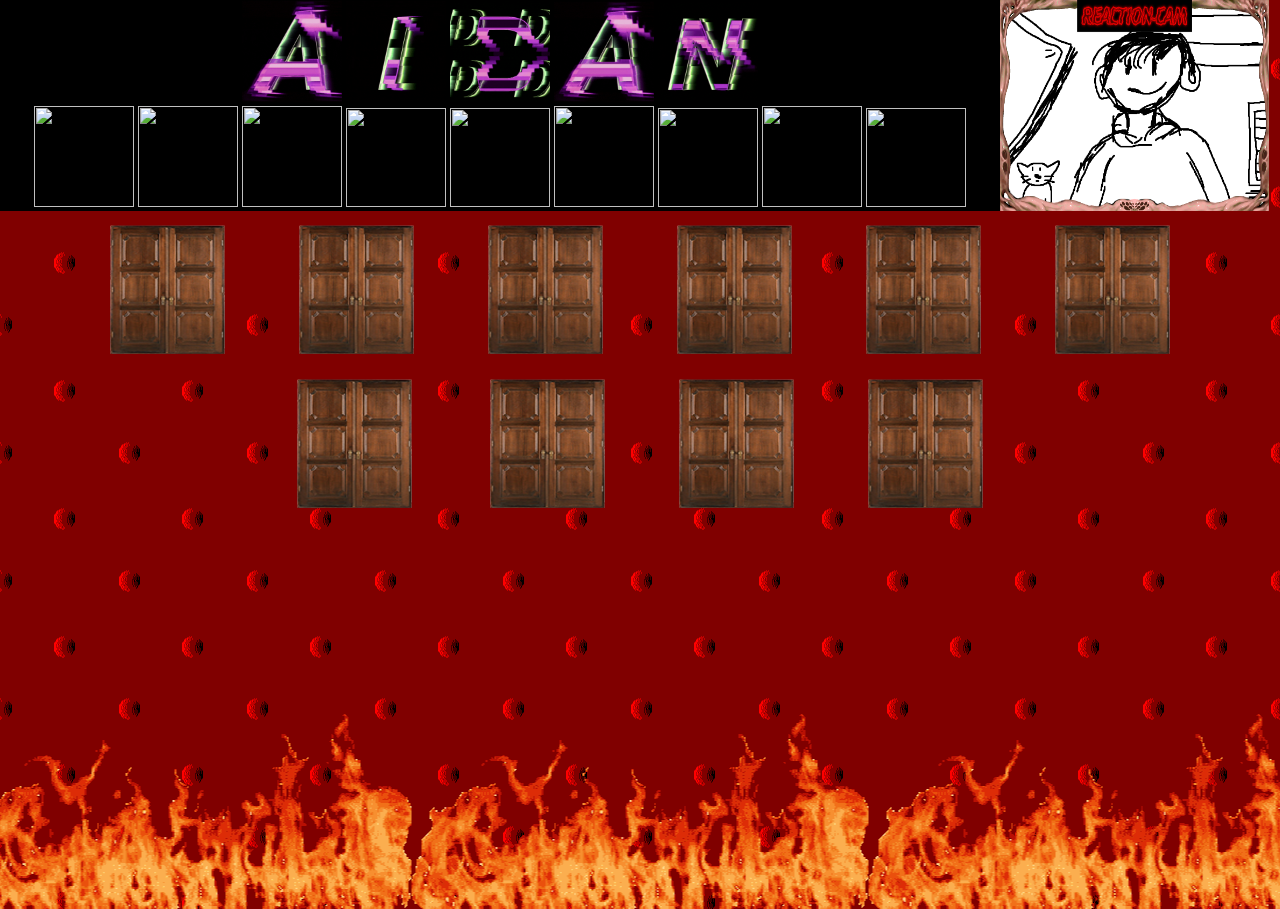
==== index.html @ fa7d1022 "Update index.html" ====
<!doctype html>
<html>
<head>
<meta charset="utf-8">
<title>Aidan Goudsblom Portfolio</title>
<style type="text/css">
</style>
<link href="Main.css" rel="stylesheet" type="text/css">
</head>
<body>
	
	<div class="title-parent">
	<div class="Title-name">
		<img src="Images/Letters/A.gif" alt="" width="100" height="102"/>
		<img src="Images/Letters/I.gif" width="100" height="101" alt=""/>
		<img src="Images/Letters/D.gif" width="100" height="101" alt=""/>
		<img src="Images/Letters/A.gif" width="100" height="101" alt=""/>
		<img src="Images/Letters/n.gif" width="100" height="100" alt=""/>
	</div>
	<div class="Title-name" id="goudsblom">
    	<img src="Images/Letters/G.gif" width="100" height="101" alt=""/> 
    	<img src="Images/Letters/O.gif" width="100" height="101" alt=""/> 
    	<img src="Images/Letters/U.gif" width="100" height="101" alt=""/> 
   	  <img src="Images/Letters/D2.gif" width="100" height="99" alt=""/> 
   	  <img src="Images/Letters/S.gif" width="100" height="99" alt=""/> 
    	<img src="Images/Letters/B.gif" width="100" height="101" alt=""/> 
    	<img src="Images/Letters/L.gif" width="100" height="99" alt=""/> 
    	<img src="Images/Letters/O.gif" width="100" height="101" alt=""/> 
   	  <img src="Images/Letters/M.gif" width="100" height="99" alt=""/> 
	</div>
	<div id="reaction-cam-div">	
		<img alt="reaction-cam" src="Images/Misc/reaction-cam-video.png" id="backup-reaction-cam">
		<video autoplay="true" id="videoElement"></video>	
		<img alt="reaction-cam" src="Images/Misc/Reaction-cam.png" id="reaction-cam">
  	</div>
	</div>
	
	
	<!--<a href="file:///S:/Adobe%20Websites/Aidan%20Goudsblom%20Portfolio/Page-2.html"><img src="429.png" width="100" height="99" alt=""/></a>-->
	
	<script>
		var video = document.querySelector("#videoElement");

		if (navigator.mediaDevices.getUserMedia) {
  			navigator.mediaDevices.getUserMedia({ video: true })
    			.then(function (stream) {
      				video.srcObject = stream;
    			})
    			.catch(function (err0r) {
      				console.log("Something went wrong!");
    			});
		}
	</script>
	
	
	<section>
		<div class="doors">
	    	<a href="Page-2.html"><img class="door" alt=""/></a>
			<a href="Page-3.html"><img class="door" alt=""/></a>
			<a href="Page-4.html"><img class="door" alt=""/></a>
			<a href="Page-5.html"><img class="door" alt=""/></a>
			<a href="Page-6.html"><img class="door" alt=""/></a>
			<a href="Page-7.html"><img class="door" alt=""/></a>
			<a href="Page-8.html"><img class="door" alt=""/></a>
			<a href="Page-9.html"><img class="door9" alt=""/></a>
			<a href="Page-10.html"><img class="door" alt=""/></a>
			<a href="Page-11.html"><img class="door" alt=""/></a>
			<a href="Page-12.html"><img class="door" alt=""/></a>
		</div>
	</section>
	
	
</body>
</html>
---- Main.css ----
@charset "utf-8";


body {
    background-image: url("Images/Misc/flame.gif"), url("Images/Background/232.png");
    background-repeat: repeat-x, repeat;
    background-color: black;
	background-position: bottom, center;
	
	width: 100%;
	height: 101vh;
	margin-left: 0;
	margin-top: 0;
	margin-bottom: 0;
	margin-right: 0;
	overflow: hidden;
}

.Title-name {
	display: inline-block;
	margin-left: 0;
	margin-right: 0px;
	margin-top: auto;
	margin-bottom: auto;
	width: 85.99%;
	min-width: 1000px;
	text-align: center;
	background-color: black;
	float: left;
}

#goudsblom {
	
}

/*#container {
	margin: 0px auto;
	width: 500px;
	height: 375px;
	border: 10px #333 solid;
}*/

#videoElement {
	display: inline;
	width: 269px;
	height: 211px;
	background-color: rgba(255,0,4,0.00);
	
}

#reaction-cam {
	display: inline;
	margin-left: -273px;
	width: 269px;
	height: 211px;
	
	
}

#backup-reaction-cam {
	display: inline;
	margin-right: -273px;
	margin-left: auto;
	width: 269px;
	height: 211px;
	
}

#reaction-cam-div {
	display: inline;
	margin-left: 0%;
	align-content: flex-end; 
	width: 269px;
	height: 211px;
	white-space: nowrap;
	
}






.doors {
	text-align: center;
	margin: auto 0;
}

.door {
	content: url("Images/Misc/doors closed.png");
	width: 300px;
	height: 243px;
}

.door:hover {
	content: url("Images/Misc/Doors open.png");
}

.door9:hover {
	content: url("Images/Misc/Doors_Special_1.png");
}


@media only screen and (max-width: 1550px) {
	.Title-name {
		width: 82.48%;
	}
	
	.door {
		width: 225px;
		height: 182px;
	}
}

@media only screen and (max-width: 1535px) {
	.Title-name {
		width: 70.00%;
	}
	
	.door {
		width: 185px;
		height: 150px;
	}
}

@media only screen and (max-width: 1000px) {
	#videoElement {
		display: none;
	}
	
	#reaction-cam {
		display: none;
	}
	
	#reaction-cam-div {
		display: none;
	}
	
	#backup-reaction-cam {
		display: none;
	}
}
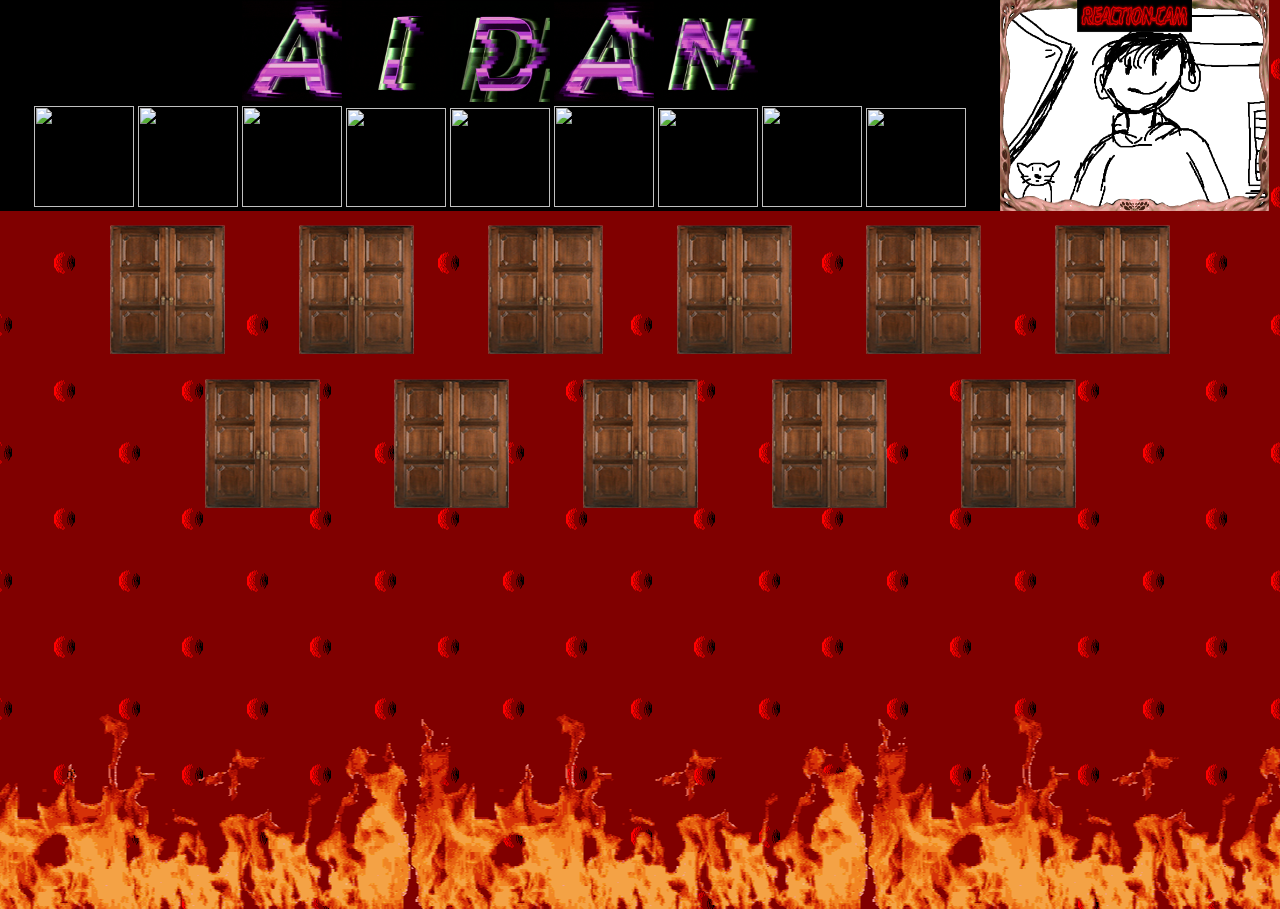
==== commit 8c51505b: "Update index.html" ====
--- a/index.html
+++ b/index.html
@@ -62,7 +62,7 @@
 			<a href="Page-6.html"><img class="door" alt=""/></a>
 			<a href="Page-7.html"><img class="door" alt=""/></a>
 			<a href="Page-8.html"><img class="door" alt=""/></a>
-			<a href="Page-9.html"><img class="door9" alt=""/></a>
+			<a href="Page-9.html"><img class="door" id="door9" alt=""/></a>
 			<a href="Page-10.html"><img class="door" alt=""/></a>
 			<a href="Page-11.html"><img class="door" alt=""/></a>
 			<a href="Page-12.html"><img class="door" alt=""/></a>
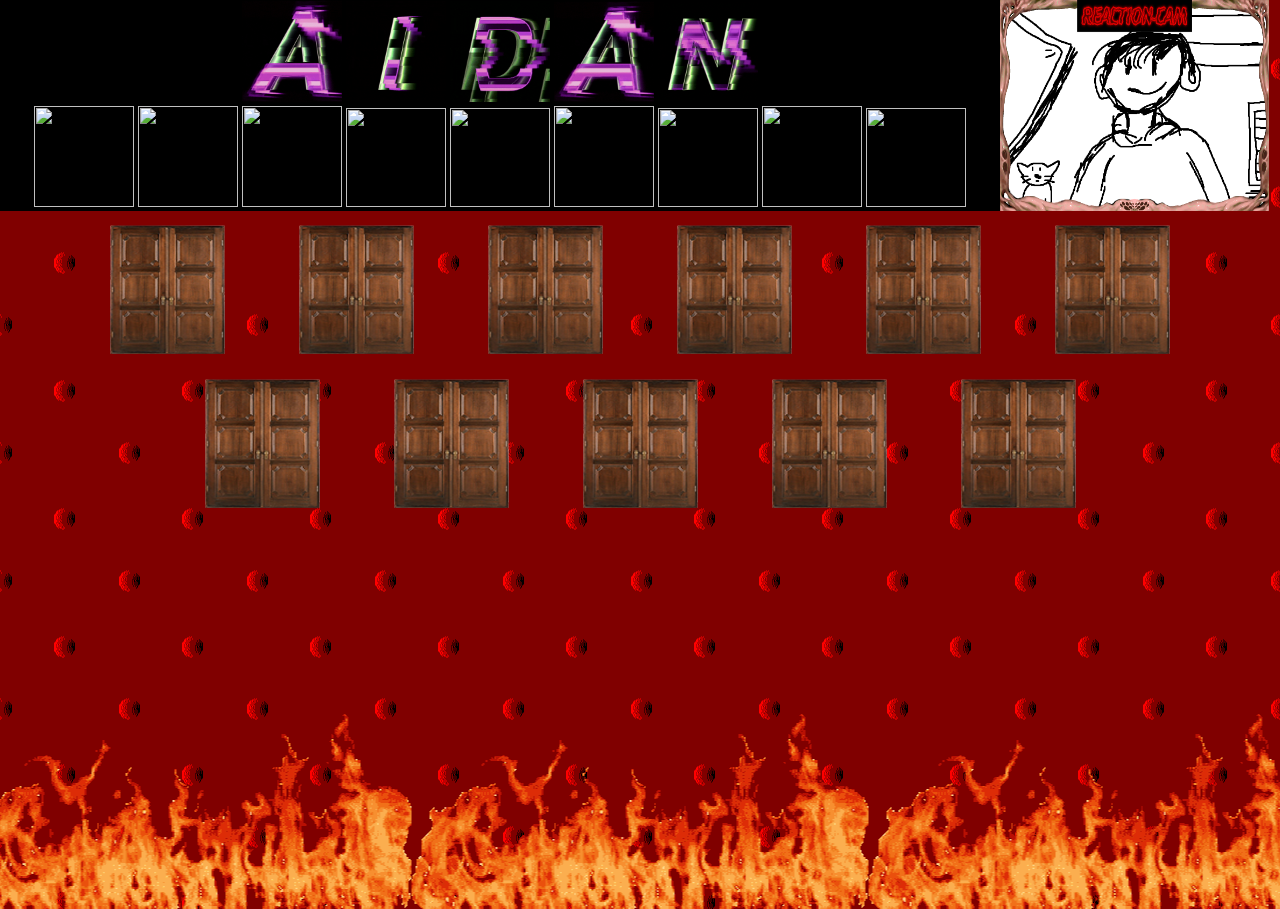
==== commit cdc34c58: "Update index.html" ====
--- a/index.html
+++ b/index.html
@@ -65,7 +65,7 @@
 			<a href="Page-9.html"><img class="door" id="door9" alt=""/></a>
 			<a href="Page-10.html"><img class="door" alt=""/></a>
 			<a href="Page-11.html"><img class="door" alt=""/></a>
-			<a href="Page-12.html"><img class="door" alt=""/></a>
+			<a href="https://gast2405.github.io/HTMLCSS2/"><img class="door" id="door12" alt=""/></a>
 		</div>
 	</section>
 	
--- a/Main.css
+++ b/Main.css
@@ -96,7 +96,7 @@
 	content: url("Images/Misc/Doors open.png");
 }
 
-.door9:hover {
+#door9:hover {
 	content: url("Images/Misc/Doors_Special_1.png");
 }
 
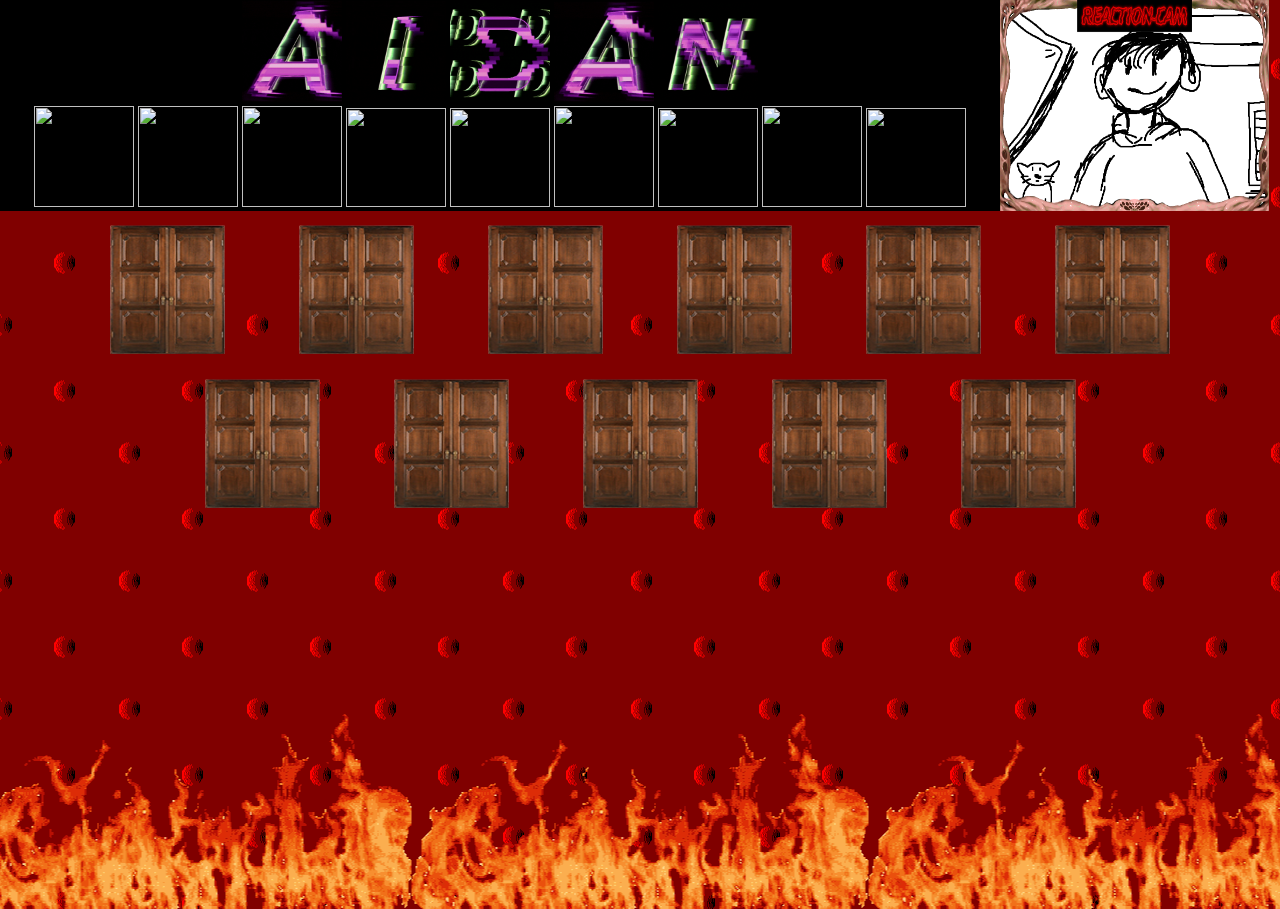
==== commit 7846a9cb: "Update index.html" ====
--- a/index.html
+++ b/index.html
@@ -65,7 +65,7 @@
 			<a href="Page-9.html"><img class="door" id="door9" alt=""/></a>
 			<a href="Page-10.html"><img class="door" alt=""/></a>
 			<a href="Page-11.html"><img class="door" alt=""/></a>
-			<a href="https://gast2405.github.io/HTMLCSS2/"><img class="door" id="door12" alt=""/></a>
+			<a href="https://gast2405.github.io/AidanGoudsblomPortfolio/index.html"><img class="door" id="door12" alt=""/></a>
 		</div>
 	</section>
 	
--- a/Main.css
+++ b/Main.css
@@ -100,6 +100,10 @@
 	content: url("Images/Misc/Doors_Special_1.png");
 }
 
+#door12:hover {
+	content: url("Images/Misc/Doors_Special_2.png");
+}
+
 
 @media only screen and (max-width: 1550px) {
 	.Title-name {
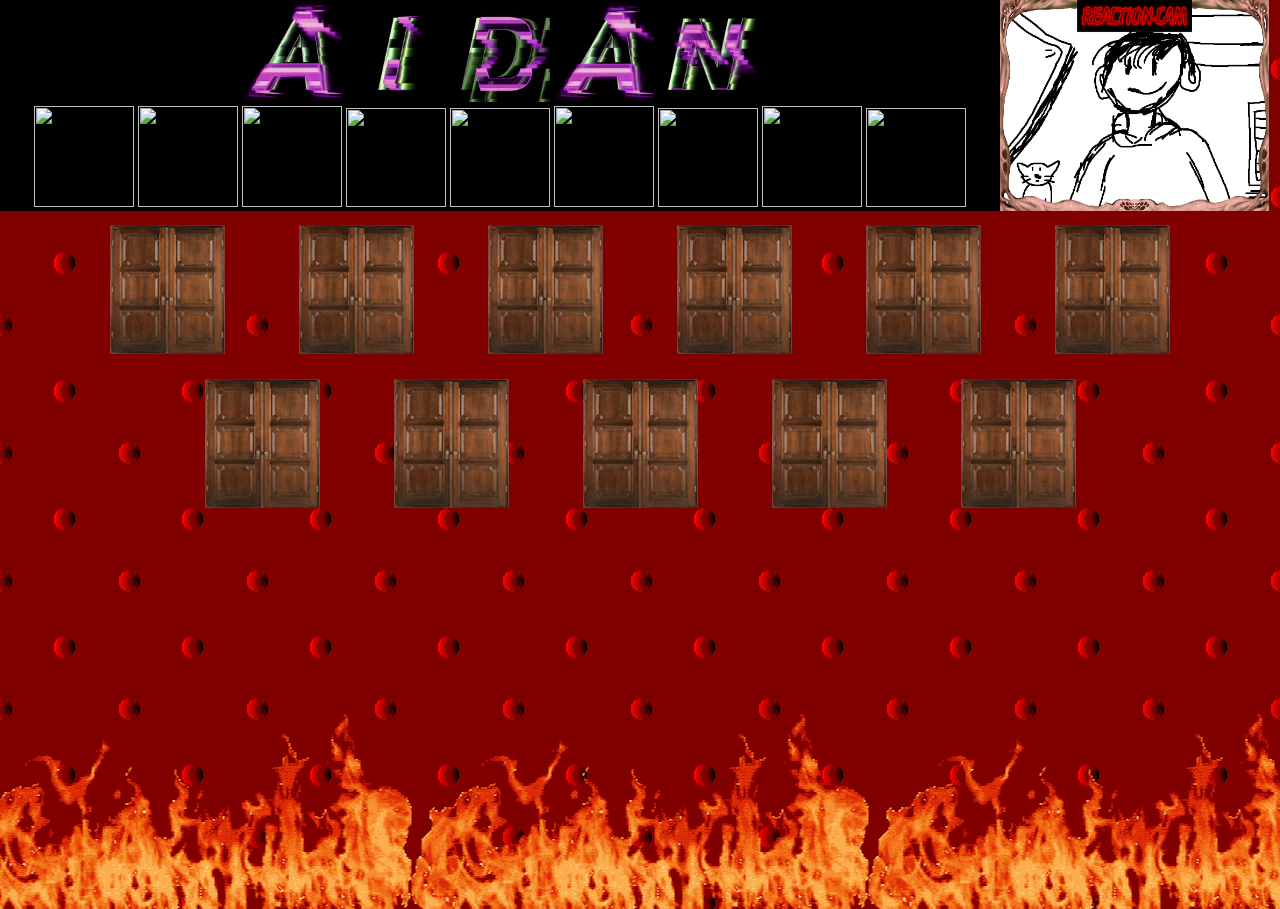
==== commit 566badea: "Update index.html" ====
--- a/index.html
+++ b/index.html
@@ -65,7 +65,7 @@
 			<a href="Page-9.html"><img class="door" id="door9" alt=""/></a>
 			<a href="Page-10.html"><img class="door" alt=""/></a>
 			<a href="Page-11.html"><img class="door" alt=""/></a>
-			<a href="https://gast2405.github.io/AidanGoudsblomPortfolio/index.html"><img class="door" id="door12" alt=""/></a>
+			<a href="Page-12.html"><img class="door" id="door12" alt=""/></a>
 		</div>
 	</section>
 	
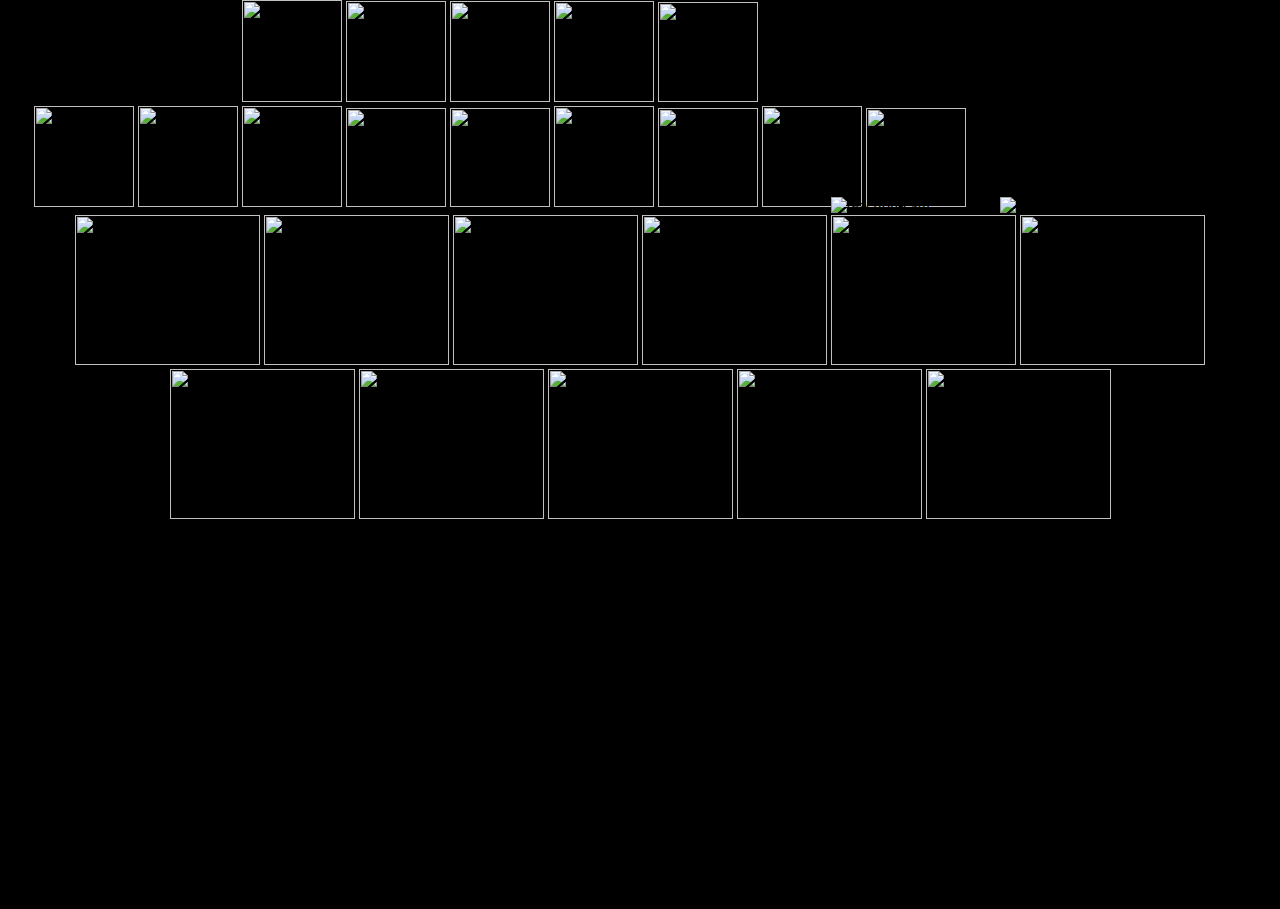
==== commit 3857bd9a: "Added main html and css pages" ====
--- a/index.html
+++ b/index.html
@@ -55,9 +55,9 @@
 	
 	<section>
 		<div class="doors">
-	    	<a href="Page-2.html"><img class="door" alt=""/></a>
-			<a href="Page-3.html"><img class="door" alt=""/></a>
-			<a href="Page-4.html"><img class="door" alt=""/></a>
+	    	<a href="Page-2.html"><img class="door" id="door1" alt=""/></a>
+			<a href="Page-3.html"><img class="door" id="door3" alt=""/></a>
+			<a href="Page-4.html"><img class="door" id="door2" alt=""/></a>
 			<a href="Page-5.html"><img class="door" alt=""/></a>
 			<a href="Page-6.html"><img class="door" alt=""/></a>
 			<a href="Page-7.html"><img class="door" alt=""/></a>
@@ -65,7 +65,7 @@
 			<a href="Page-9.html"><img class="door" id="door9" alt=""/></a>
 			<a href="Page-10.html"><img class="door" alt=""/></a>
 			<a href="Page-11.html"><img class="door" alt=""/></a>
-			<a href="Page-12.html"><img class="door" id="door12" alt=""/></a>
+			<a href="https://gast2405.github.io/AidanGoudsblomPortfolio/"><img class="door" id="door12" alt=""/></a>
 		</div>
 	</section>
 	
--- a/Main.css
+++ b/Main.css
@@ -96,6 +96,19 @@
 	content: url("Images/Misc/Doors open.png");
 }
 
+
+#door1:hover {
+	content: url("Images/Misc/Doors_Special_3.png");
+}
+
+#door2:hover {
+	content: url("Images/Misc/Doors_Special_4.png");
+}
+
+#door3:hover {
+	content: url("Images/Misc/Doors_Special_5.png");
+}
+
 #door9:hover {
 	content: url("Images/Misc/Doors_Special_1.png");
 }
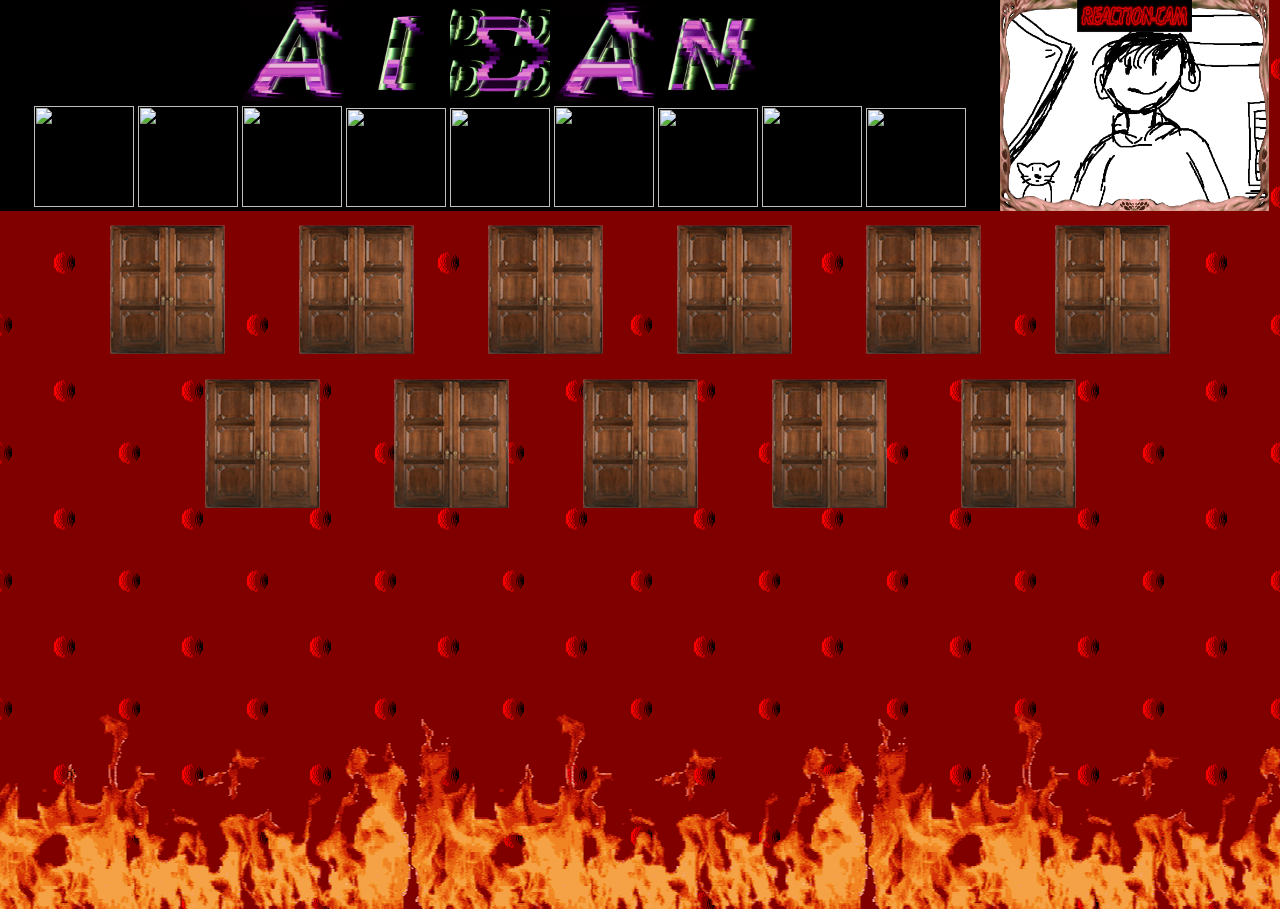
==== commit c3b2d2cb: "small text adjustments" ====
--- a/index.html
+++ b/index.html
@@ -38,7 +38,7 @@
 	
 	<!--<a href="file:///S:/Adobe%20Websites/Aidan%20Goudsblom%20Portfolio/Page-2.html"><img src="429.png" width="100" height="99" alt=""/></a>-->
 	
-	<script>
+<!--	<script>
 		var video = document.querySelector("#videoElement");
 
 		if (navigator.mediaDevices.getUserMedia) {
@@ -51,6 +51,8 @@
     			});
 		}
 	</script>
+	REMOVE THESE QUOTES IF YOU WANT THE CAMERA BACK-->
+	
 	
 	
 	<section>
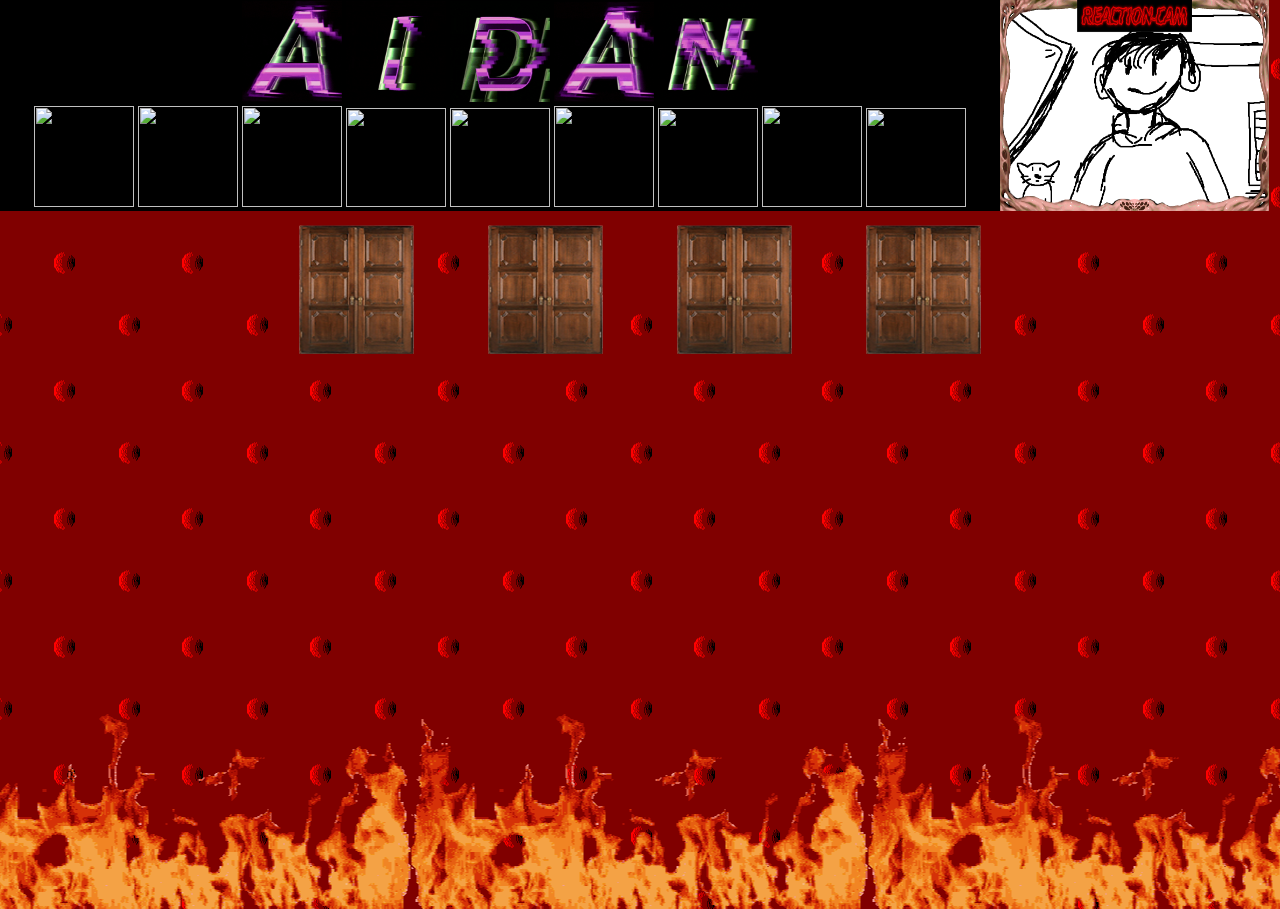
==== commit ebb8d78c: "Update index.html" ====
--- a/index.html
+++ b/index.html
@@ -57,16 +57,16 @@
 	
 	<section>
 		<div class="doors">
-	    	<a href="Page-2.html"><img class="door" id="door1" alt=""/></a>
+	    		<a href="Page-2.html"><img class="door" id="door1" alt=""/></a>
 			<a href="Page-3.html"><img class="door" id="door3" alt=""/></a>
 			<a href="Page-4.html"><img class="door" id="door2" alt=""/></a>
-			<a href="Page-5.html"><img class="door" alt=""/></a>
+			<!--<a href="Page-5.html"><img class="door" alt=""/></a>
 			<a href="Page-6.html"><img class="door" alt=""/></a>
 			<a href="Page-7.html"><img class="door" alt=""/></a>
 			<a href="Page-8.html"><img class="door" alt=""/></a>
 			<a href="Page-9.html"><img class="door" id="door9" alt=""/></a>
 			<a href="Page-10.html"><img class="door" alt=""/></a>
-			<a href="Page-11.html"><img class="door" alt=""/></a>
+			<a href="Page-11.html"><img class="door" alt=""/></a>-->
 			<a href="https://gast2405.github.io/AidanGoudsblomPortfolio/"><img class="door" id="door12" alt=""/></a>
 		</div>
 	</section>
